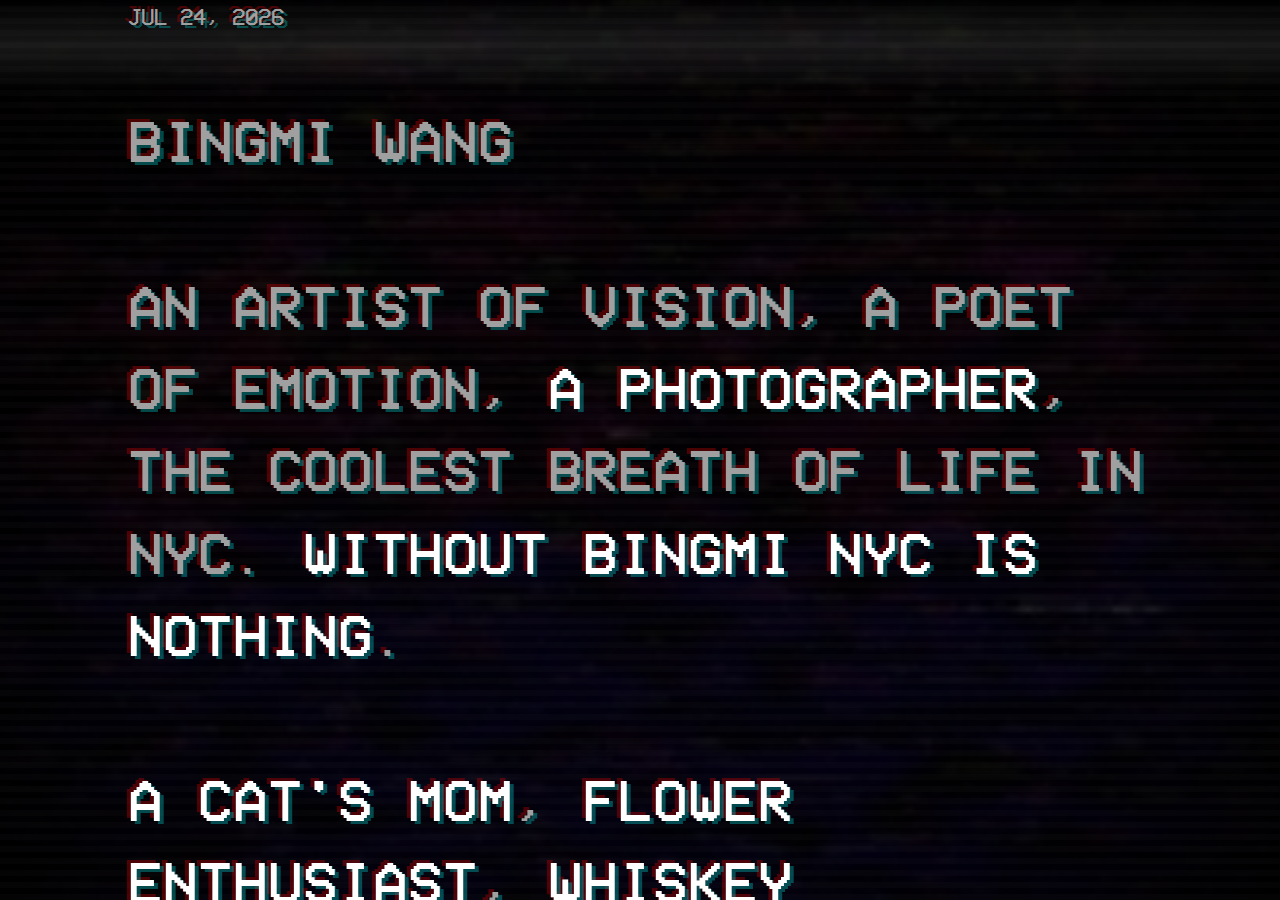
==== index.html @ 52fe7513 "Add files via upload" ====
<!DOCTYPE html>
<html class="webp" lang="en">
<head>
    <style>*, :after, :before {
        box-sizing: border-box
    }

    body, html, li, p, ul {
        margin: 0;
        padding: 0
    }

    ul {
        list-style: none
    }

    button {
        margin: 0
    }

    body {
        scroll-behavior: smooth;
        text-rendering: optimizeSpeed
    }

    a:not([class]) {
        -webkit-text-decoration-skip: ink;
        text-decoration-skip-ink: auto
    }

    @font-face {
        font-family: VCR OSD Mono;
        src: url(/assets/fonts/VCROSDMono.woff2) format("woff2"), url(/assets/fonts/VCROSDMono.woff) format("woff");
        font-weight: 400;
        font-style: normal;
        font-display: swap
    }

    @keyframes turn-on-transform {
        0% {
            transform: scaleY(.6) translate(0) skew(2deg)
        }
        6% {
            transform: scale(2) translateY(-20%) skew(2deg)
        }
        30% {
            transform: scale(1) translateY(-20%) skew(-2deg)
        }
        50% {
            transform: scaleY(.8) translateY(40%) skew(-2deg)
        }
        to {
            transform: scale(1) translate(0) skew(0)
        }
    }

    @keyframes turn-on-filter {
        0% {
            filter: brightness(1) invert(1) saturate(1.2)
        }
        3% {
            filter: brightness(4) invert(1) saturate(2)
        }
        15% {
            filter: brightness(4) invert(0) saturate(2)
        }
        30%, 50% {
            filter: brightness(10) invert(0) saturate(1)
        }
        70% {
            filter: contrast(1) brightness(1) invert(0) saturate(1)
        }
    }

    .js-header-date {
        position: relative;
        min-height: 50px;
        margin-bottom: 2.07rem;
        text-transform: uppercase
    }

    @media (min-width: 500px) {
        .header__container {
            display: flex;
            justify-content: space-between
        }

        .header__info {
            text-align: right
        }
    }

    .nav__breadcrumb {
        display: flex;
        align-items: center;
        min-height: 28px
    }

    .nav__breadcrumb li:last-child {
        display: flex;
        align-items: center
    }

    .nav__breadcrumb li:last-child:after {
        margin-left: .5ch;
        content: "►";
        font-size: 1.2em
    }

    @media (max-width: 480px) {
        .nav {
            margin-bottom: 2rem
        }

        .nav__menu li {
            margin-top: .6rem
        }
    }

    .big-text {
        font-size: clamp(24px, 4.6vw, 63px);
        font-size: var(--font-size-secondary);
        text-transform: uppercase
    }

    .button-text {
        font-family: inherit;
        color: inherit;
        text-decoration: inherit;
        font-size: inherit;
        background: inherit;
        text-transform: inherit;
        text-shadow: inherit;
        all: inherit;
        padding: 0;
        border: none;
        display: inline;
        color: #fff;
        color: var(--text-secondary);
        line-height: .9;
        -webkit-appearance: none;
        appearance: none
    }

    .button-text, a {
        position: relative;
        text-decoration: none;
        color: #fff;
        color: var(--text-secondary);
        background-position: 50%;
        background-size: 90% 0;
        background-repeat: no-repeat
    }

    html:not(.webp) .button-text, html:not(.webp) a {
        background-image: url(/assets/images/rainbow-static.gif)
    }

    .bio__photo {
        position: relative;
        color: #fff;
        color: var(--text-secondary)
    }

    .bio__photo:after {
        content: "";
        display: block;
        position: absolute;
        z-index: 34;
        z-index: var(--layer-me-hover);
        top: calc(100% + 1em);
        left: 1rem;
        width: 14rem;
        padding-bottom: 14rem;
        visibility: hidden;
        background-size: cover
    }
    .photo {
        position: relative;
        color: #fff;
        color: var(--text-secondary)
    }

    .photo:after {
        content: "";
        display: block;
        position: absolute;
        z-index: 34;
        z-index: var(--layer-me-hover);
        top: calc(100% + 1em);
        left: 1rem;
        width: 20rem;
        padding-bottom: 20rem;
        visibility: hidden;
        background-size: cover
    }

    .tv {
        position: relative;
        background-color: #000;
        overflow: hidden;
        margin: 0 auto
    }

    .tv-screen {
        animation: turn-on-transform .4s, turn-on-filter 1s
    }

    .tv-effect {
        position: absolute;
        z-index: 8;
        z-index: var(--layer-tv-effects);
        top: 0;
        left: 0;
        width: 100%;
        height: 100%
    }

    .tv-content {
        position: relative;
        z-index: 13;
        z-index: var(--layer-content);
        overflow-x: hidden;
        overflow-y: auto;
        overflow: hidden auto;
        background-color: rgba(0, 0, 0, .4)
    }

    .space {
        position: relative;
        background-color: #000;
        overflow: hidden
    }

    .stars {
        position: absolute;
        top: 0;
        left: 0;
        transform-origin: 0 0;
        width: 4000px;
        height: 2750px
    }

    .tv {
        --spaceIntro: 0.8s;
        --spaceOutroDelay: 0.2s;
        transform-origin: center 10%
    }

    :root {
        --text-primary: #a0a0a0;
        --text-secondary: #fff;
        --font-primary: "VCR OSD Mono", monospace;
        --font-size-primary: clamp(16px, 1.8vw, 34px);
        --font-size-secondary: clamp(24px, 4.6vw, 63px);
        --line-height: 1.4;
        --layer-top: 55;
        --layer-me-hover: 34;
        --layer-content-hover: 21;
        --layer-content: 13;
        --layer-tv-effects: 8;
        --layer-channels: 5;
        --glitchy-blue: rgba(2, 183, 182, 0.4);
        --glitchy-red: rgba(183, 2, 2, 0.4);
        --container-width: 80%;
        --gui-side: calc(50% - var(--container-width) / 2);
        --gui-bottom: 2.94117647059rem
    }

    * {
        scrollbar-width: thin;
        scrollbar-color: #28272a transparent
    }

    ::-webkit-scrollbar-track {
        background-color: transparent
    }

    ::-webkit-scrollbar {
        width: 3px
    }

    ::-webkit-scrollbar-thumb {
        background-color: #28272a
    }

    html {
        font-family: VCR OSD Mono, monospace;
        font-family: var(--font-primary);
        font-weight: 400;
        font-style: normal;
        color: #a0a0a0;
        color: var(--text-primary);
        font-size: clamp(16px, 1.8vw, 34px);
        font-size: var(--font-size-primary);
        line-height: 1.4;
        line-height: var(--line-height)
    }


    .space, .spaceship, .tv, .tv-content, .tv-screen, body, html {
        height: 100%
    }

    .page-container {
        display: grid;
        grid-template-rows:auto 1fr auto;
        max-width: 100%;
        min-height: 100vh;
        width: 80%;
        width: var(--container-width);
        margin: 0 auto
    }

    .glitchy-text {
        --shadow-x-distance: 2px;
        --shadow-y-distance: 1px;
        text-shadow: var(--shadow-x-distance) var(--shadow-y-distance) 0 rgba(2, 183, 182, .4), calc(var(--shadow-x-distance) * -1) calc(var(--shadow-y-distance) * -1) 0 rgba(183, 2, 2, .4);
        text-shadow: var(--shadow-x-distance) var(--shadow-y-distance) 0 var(--glitchy-blue), calc(var(--shadow-x-distance) * -1) calc(var(--shadow-y-distance) * -1) 0 var(--glitchy-red)
    }

    @media (min-width: 481px) {
        .glitchy-text {
            --shadow-x-distance: 3px;
            --shadow-y-distance: 2px
        }
    }

    @media (min-width: 960px) {
        .glitchy-text {
            --shadow-x-distance: 4px;
            --shadow-y-distance: 3px
        }
    }

    .skip-link {
        position: absolute;
        z-index: 55;
        z-index: var(--layer-top);
        top: 0;
        left: 0
    }

    .skip-link:not(:focus) {
        transform: translateX(-100%)
    }

    .onoff.svelte-1vrpccc.svelte-1vrpccc {
        grid-area: 1/2
    }

    .vol.up.svelte-1vrpccc.svelte-1vrpccc {
        grid-area: 1/1
    }

    .vol.down.svelte-1vrpccc.svelte-1vrpccc {
        grid-area: 2/1
    }

    .mute.svelte-1vrpccc.svelte-1vrpccc {
        grid-area: 2/2
    }

    .ch.up.svelte-1vrpccc.svelte-1vrpccc {
        grid-area: 1/3
    }

    .ch.down.svelte-1vrpccc.svelte-1vrpccc {
        grid-area: 2/3
    }

    .showhide.svelte-1vrpccc.svelte-1vrpccc {
        grid-area: 4/2/4/4
    }

    .brand.svelte-1vrpccc.svelte-1vrpccc {
        font-weight: 700;
        grid-area: -1/1/-1/-1;
        text-align: center;
        color: #000
    }</style>
    <script>!function (A) {
        "use strict";

        function e(A, e, n) {
            const o = function (A) {
                return window.sessionStorage ? JSON.parse(window.sessionStorage.getItem(A + "Support")) : null
            }(A);
            if (null === o) {
                const t = new Image;
                return t.onload = t.onerror = function () {
                    n(A, 2 === t.height)
                }, void (t.src = e)
            }
            t(A, o)
        }

        function t(e, t) {
            t && A.documentElement.classList.add(e), window.sessionStorage.setItem(e + "Support", t)
        }

        e("webp", "[data-uri]", t), e("avif", "[data-uri]", t)
    }(document);</script>

    <link href="./main.entry.c940d9edf9.css" media="all" onload="this.media=&#39;all&#39;"
          rel="stylesheet">
    <link href="./assets/images/icon.jpg" rel="icon">
    <title>Bingmi Wang</title>
    <noscript>
        <link href="/assets/main.entry.c940d9edf9.css" rel="stylesheet">
    </noscript>
    <link rel="prefetch">
</head>
<body channel="8" class="cursor-default">
<div class="space">
    <div class="stars"></div>
    <div class="spaceship">
        <div class="tv js-tv">
            <div class="tv-screen js-screen">
                <div class="tv-effects">
                    <div class="tv-effect --decontrast"></div>
                    <div class="tv-effect --static"></div>
                    <div class="tv-effect --artifacts"></div>
                    <div class="tv-effect --vignette"></div>
                    <div class="tv-effect --crt"></div>
                </div>
                <div class="tv-content js-content">
                    <div class="page-container glitchy-text">
                        <audio id="backgroundMusic" autoplay loop>
                            <source src="./assets/fkj.mp3" type="audio/mpeg">
                            Your browser does not support the audio element.
                        </audio>
                        <div class="js-header-controls" hidden>
                            <div class="channel-controller svelte-zwh9ot">
                                <button aria-label="previous channel"
                                        class="previous cursor-pointer svelte-zwh9ot">◄
                                </button>
                                <div class="channel">CHANNEL <span>08</span></div>
                                <button aria-label="next channel" class="next cursor-pointer svelte-zwh9ot">
                                    ►
                                </button>
                            </div>
                        </div>
                        <div class="js-header-date">Aug 15, 2023</div>
                        <div class="page-content" id="content" js-slot="content">
                            <article class="bio">
                                <p class="big-text">BINGMI Wang<br><br>
                                    an artist of vision, a poet of emotion, <a href="https://www.instagram.com/bingmi_wang/" rel="noopener noreferrer" target="_blank">a photographer</a>,
                                    the Coolest Breath of Life in NYC.
                                    <span class="photo photoNothing" tabindex="0">without bingmi NYC is nothing</span>.
<br><br>
                                    <span class="photo photoCat" tabindex="0">a cat's mom</span>,
                                    <span class="photo photoFlower" tabindex="0">Flower Enthusiast</span>,
                                    <span class="photo photoWhiskey" tabindex="0">Whiskey Connoisseur</span>,
                                    <span class="photo photoLife" tabindex="0">A princess with fearless heart</span>, Courageously Confronting Life's challenges.
                                    <br><br>
                                    As your birthday dawns, may your life be filled with love and joy.
                                    <button class="button-text js-channel-trigger" data-channel="8">HAPPY BIRTHDAY</button>, Beloved Bingmi!!!

                                    <br><br><br>
                                </p>
                            </article>
                        </div>
                    </div>
                </div>
                <div class="tv-videos svelte-18atvsb">
                    <video channel="8" class="tv-video" loop="" playsinline="">
                        <source src="/assets/videos/channel-08.mp4" type="video/mp4">
                    </video>
                </div>
            </div>
        </div>
    </div>
</div>
<script>document.querySelector(".js-header-date").innerHTML = new Intl.DateTimeFormat("en-US", {
    month: "short",
    day: "numeric",
    year: "numeric"
}).format(new Date);</script>
<script>
    var audio = document.getElementById("backgroundMusic");
    audio.volume = 0.05;
    document.addEventListener('touchstart',function ()
    {
        document.getElementById('backgroundMusic').play();
    })
</script>
<script async="" src="./main.entry.cc5728b424.js" type="module"></script>
<script async="" src="./script.js"></script>

</body>
</html>
---- main.entry.c940d9edf9.css ----
*,:after,:before{
    box-sizing:border-box
}
blockquote,body,dd,dl,dt,fieldset,figure,h1,h2,h3,h4,h5,h6,hr,html,iframe,legend,li,ol,p,pre,textarea,ul{
    margin:0;
    padding:0
}
h1,h2,h3,h4,h5,h6{
    font-size:100%;
    font-weight:400
}
ul{
    list-style:none
}
button,input,select,textarea{
    margin:0
}
img,video{
    height:auto;
    max-width:100%
}
body{
    scroll-behavior:smooth;
    text-rendering:optimizeSpeed
}
a:not([class]){
    -webkit-text-decoration-skip:ink;
    text-decoration-skip-ink:auto
}
img{
    max-width:100%;
    display:block
}
@font-face{
    font-family:VCR OSD Mono;
    src:url(/assets/fonts/VCROSDMono.woff2) format("woff2"),url(/assets/fonts/VCROSDMono.woff) format("woff");
    font-weight:400;
    font-style:normal;
    font-display:swap
}
@keyframes vline{
    0%{
        transform:translateY(-100%)
    }
    80%,to{
        transform:translateY(100vh)
    }
}
@keyframes turn-on-transform{
    0%{
        transform:scaleY(.6) translate(0) skew(2deg)
    }
    6%{
        transform:scale(2) translateY(-20%) skew(2deg)
    }
    30%{
        transform:scale(1) translateY(-20%) skew(-2deg)
    }
    50%{
        transform:scaleY(.8) translateY(40%) skew(-2deg)
    }
    to{
        transform:scale(1) translate(0) skew(0)
    }
}
@keyframes turn-on-filter{
    0%{
        filter:brightness(1) invert(1) saturate(1.2)
    }
    3%{
        filter:brightness(4) invert(1) saturate(2)
    }
    15%{
        filter:brightness(4) invert(0) saturate(2)
    }
    30%,50%{
        filter:brightness(10) invert(0) saturate(1)
    }
    70%{
        filter:contrast(1) brightness(1) invert(0) saturate(1)
    }
}
@keyframes float{
    0%{
        transform:translateY(0)
    }
    50%{
        transform:translateY(-20px)
    }
    to{
        transform:translateY(0)
    }
}
@keyframes go-to-space{
    0%{
        transform:var(--startTransform)
    }
    to{
        transform:var(--endTransform)
    }
}
@keyframes exit-space{
    0%{
        transform:var(--endTransform)
    }
    to{
        transform:var(--startTransform)
    }
}
@keyframes moving-stars{
    0%{
        transform:translate(0)
    }
    to{
        transform:translate(-50%,-50%)
    }
}
@keyframes blink{
    50%{
        opacity:0
    }
}
.header{
    position:relative;
    min-height:300px;
    height:50vh;
    margin-bottom:2.07rem;
    text-transform:uppercase;
    -webkit-user-select:none;
    user-select:none
}
.header__container{
    position:-webkit-sticky;
    position:sticky;
    top:100px
}
@media (min-width:500px){
    .header__container{
        display:flex;
        justify-content:space-between
    }
    .header__info{
        text-align:right
    }
}
.nav__breadcrumb{
    display:flex;
    align-items:center;
    min-height:28px
}
.nav__breadcrumb li:not(:last-child):after{
    content:" /";
    margin-right:1ch
}
.nav__breadcrumb li:last-child{
    display:flex;
    align-items:center
}
.nav__breadcrumb li:last-child:after{
    margin-left:.5ch;
    content:"►";
    font-size:1.2em
}
.nav__breadcrumb li:last-child:focus-within:after{
    visibility:hidden
}
@media (max-width:480px){
    .nav{
        margin-bottom:2rem
    }
    .nav__menu li{
        margin-top:.6rem
    }
}
.text-nav{
    position:relative;
    caret-color:transparent;
    -webkit-user-select:text;
    user-select:text
}
.text-nav:focus{
    outline:none
}
.text-nav:focus:before{
    content:"_";
    position:absolute;
    bottom:0;
    left:-9999ch;
    left:calc(var(--caret-position, -9999)*1ch);
    animation:blink .8s step-end infinite
}
.footer{
    display:flex;
    justify-content:space-between;
    align-items:flex-end;
    align-self:flex-end;
    margin-top:160px;
    padding-bottom:2.94117647059rem;
    padding-bottom:var(--gui-bottom)
}
.big-text{
    font-size:clamp(24px,4.6vw,63px);
    font-size:var(--font-size-secondary);
    text-transform:uppercase
}
.button-text{
    font-family:inherit;
    color:inherit;
    text-decoration:inherit;
    font-size:inherit;
    background:inherit;
    text-transform:inherit;
    text-shadow:inherit;
    all:inherit;
    padding:0;
    border:none;
    display:inline;
    color:#fff;
    color:var(--text-secondary);
    line-height:.9;
    -webkit-appearance:none;
    appearance:none
}
.button-text,a{
    position:relative;
    text-decoration:none;
    color:#fff;
    color:var(--text-secondary);
    transition:background-size .2s cubic-bezier(.29,.8,.21,.63);
    background-position:50%;
    background-size:90% 0;
    background-repeat:no-repeat
}
html:not(.webp) .button-text,html:not(.webp) a{
    background-image:url(/assets/images/rainbow-static.gif)
}
html.webp .button-text,html.webp a{
    background-image:url(/assets/images/rainbow-static.webp)
}
.button-text:hover,a:hover{
    cursor:url(/assets/images/cursor-pointer.png) 14 8,auto;
    background-size:100% 100%
}
.button-text:hover:after,a:hover:after{
    visibility:visible;
    transition:visibility 0s .7s
}
.button-text[href^=http]:after,.button-text[href^=mailto]:after,a[href^=http]:after,a[href^=mailto]:after{
    display:block;
    content:attr(href);
    min-width:-webkit-max-content;
    min-width:max-content;
    position:absolute;
    z-index:21;
    z-index:var(--layer-content-hover);
    background-color:rgba(0,0,0,.8);
    bottom:100%;
    left:0;
    margin-bottom:.5rem;
    font-size:.6rem;
    visibility:hidden;
    transition:none
}
.button-text:focus,a:focus{
    outline:none;
    background-size:100% 100%
}
.button-text:focus:after,a:focus:after{
    visibility:visible
}
.bio__photo{
    position:relative;
    color:#fff;
    color:var(--text-secondary)
}
.bio__photo:after{
    content:"";
    display:block;
    position:absolute;
    z-index:34;
    z-index:var(--layer-me-hover);
    top:calc(100% + 1em);
    left:1rem;
    width:14rem;
    padding-bottom:14rem;
    visibility:hidden;
    background-size:cover
}
.bio__photo:focus:after,.bio__photo:hover:after{
    background-image:url(/assets/images/me.jpg);
    transition:visibility 0s .2s;
    visibility:visible
}
.photoCat:focus:after,.photoCat:hover:after{
    background-image:url(/assets/images/cat.jpg);
    transition:visibility 0s .2s;
    visibility:visible
}
.photoNothing:focus:after,.photoNothing:hover:after{
    background-image:url(/assets/images/nothing.jpeg);
    transition:visibility 0s .2s;
    visibility:visible
}
.photoFlower:focus:after,.photoFlower:hover:after{
    background-image:url(/assets/images/flower.png);
    transition:visibility 0s .2s;
    visibility:visible
}
.photoWhiskey:focus:after,.photoWhiskey:hover:after{
    background-image:url(/assets/images/whiskey.jpg);
    transition:visibility 0s .2s;
    visibility:visible
}
.photoLife:focus:after,.photoLife:hover:after{
    background-image:url(/assets/images/life.gif);
    transition:visibility 0s .2s;
    visibility:visible
}

.playlist-list{
    margin-bottom:2rem
}
.playlist-list li{
    margin-bottom:1.4rem
}
.playlist-img{
    opacity:.3;
    visibility:hidden
}
.playlist-img,.playlist-img:before{
    background-size:cover;
    background-position:50%;
    position:fixed;
    z-index:-1;
    top:0;
    left:0;
    bottom:0;
    right:0
}
.playlist-img:before{
    content:"";
    background-image:url(/assets/images/effect-static.gif);
    transition:opacity .4s
}
html.webp .playlist-img:before{
    background-image:url(/assets/images/effect-static.webp)
}
.playlist-link:focus+.playlist-img,.playlist-link:hover+.playlist-img{
    visibility:visible;
    background-image:var(--image)
}
.playlist-link:focus+.playlist-img:before,.playlist-link:hover+.playlist-img:before{
    opacity:.2
}
.project-list{
    display:grid;
    grid-template-columns:1fr;
    grid-gap:3.4rem;
    gap:3.4rem
}
.project-list a{
    font-size:clamp(24px,4.6vw,63px);
    font-size:var(--font-size-secondary);
    line-height:1;
    text-transform:uppercase
}
.project-list small{
    display:block;
    color:#a0a0a0;
    color:var(--text-primary);
    font-size:clamp(16px,1.8vw,34px);
    font-size:var(--font-size-primary)
}
@media (min-width:580px){
    .project-list{
        grid-template-columns:1fr 1fr
    }
}
.tv{
    position:relative;
    background-color:#000;
    overflow:hidden;
    margin:0 auto
}
.tv-screen{
    animation:turn-on-transform .4s,turn-on-filter 1s
}
.tv-effect{
    position:absolute;
    z-index:8;
    z-index:var(--layer-tv-effects);
    top:0;
    left:0;
    width:100%;
    height:100%
}
.tv-effect.--static{
    background-size:cover;
    opacity:.1;
    background-image:url(/assets/images/effect-static.gif)
}
body:not([channel]) .tv-effect.--static,body[channel="0"] .tv-effect.--static{
    opacity:.2
}
html.webp .tv-effect.--static{
    background-image:url(/assets/images/effect-static.webp)
}
.tv-effect.--artifacts{
    background-image:url(/assets/images/effect-artifacts.gif);
    background-size:cover;
    opacity:.4
}
html.webp .tv-effect.--artifacts{
    background-image:url(/assets/images/effect-artifacts.webp)
}
.tv-effect.--vignette{
    background:radial-gradient(circle,transparent 60%,#000 100%),transparent
}
.tv-effect.--decontrast{
    background-color:#fff;
    opacity:.2
}
body:not([camera]) .tv-effect.--decontrast{
    display:none
}
.tv-effect.--crt:after,.tv-effect.--crt:before{
    content:"";
    display:block;
    position:absolute;
    z-index:8;
    z-index:var(--layer-tv-effects);
    top:0;
    left:0;
    width:100%;
    pointer-events:none
}
.tv-effect.--crt:before{
    height:90px;
    background:linear-gradient(180deg,transparent,hsla(0,100%,99%,.14902) 50%,transparent);
    animation:vline 8s linear infinite
}
.tv-effect.--crt:after{
    height:100%;
    background-image:repeating-linear-gradient(transparent,transparent 6px,hsla(0,0%,100%,.03) 0,hsla(0,0%,100%,.03) 12px)
}
.tv-content{
    position:relative;
    z-index:13;
    z-index:var(--layer-content);
    overflow-x:hidden;
    overflow-y:auto;
    overflow:hidden auto;
    background-color:rgba(0,0,0,.4)
}
.space{
    position:relative;
    background-color:#000;
    overflow:hidden
}
.stars{
    position:absolute;
    top:0;
    left:0;
    transform-origin:0 0;
    width:4000px;
    height:2750px
}
@media (min-width:3840px){
    .stars{
        width:8000px;
        height:5500px
    }
}
body[space] .stars{
    animation:moving-stars 117s linear infinite;
    background-image:url(/assets/images/stars.jpg)
}
html.webp body[space] .stars{
    background-image:url(/assets/images/stars.webp)
}
html.avif body[space] .stars{
    background-image:url(/assets/images/stars.avif)
}
body[space=floating] .spaceship{
    animation:float 6s ease-in-out infinite
}
.tv{
    --spaceIntro:0.8s;
    --spaceOutroDelay:0.2s;
    transform-origin:center 10%;
    transition:box-shadow .6s ease-out
}
body[space] .tv{
    --scale:0.6;
    --startTransform:scale(1) translateY(0);
    --endTransform:scale(var(--scale)) translateY(80px);
    animation-duration:var(--spaceIntro);
    animation-timing-function:cubic-bezier(.72,.27,0,1);
    animation-fill-mode:both
}
@media (max-width:900px){
    body[space] .tv{
        --scale:0.9;
        transition:box-shadow .6s ease-out,height var(--spaceIntro) ease;
        will-change:height,transform
    }
}
body[space=exiting] .tv,body[space=floating] .tv{
    box-shadow:0 0 50px 1px hsla(0,0%,100%,.2)
}
body[space=entering] .tv,body[space=floating] .tv{
    animation-name:go-to-space
}
@media (max-width:900px){
    body[space=entering] .tv,body[space=floating] .tv{
        height:56.25vw
    }
}
body[space=exiting] .tv{
    transform:var(--endTransform);
    animation-name:exit-space;
    animation-delay:var(--spaceOutroDelay)
}
@media (max-width:900px){
    body[space=exiting] .tv{
        transition-delay:var(--spaceOutroDelay)
    }
}
body.loading-channel .tv-screen{
    filter:brightness(3) saturate(.15) contrast(1.2)
}
body.loading-channel .tv-effect.--static{
    opacity:.4
}
body.loading-channel .tv-effect.--artifacts{
    opacity:.7
}
body.loading-page .tv-screen{
    filter:brightness(3) grayscale(1) contrast(1.2)
}
body.loading-page .tv-effect.--decontrast{
    display:block;
    opacity:.2
}
body.loading-page .tv-effect.--static{
    opacity:.3
}
body.loading-page .tv-effect.--artifacts{
    opacity:.8
}
body.loading-page .tv-effect.--crt:before{
    animation-duration:.25s
}
body.loading-page .tv-content{
    filter:blur(5px);
    pointer-events:none
}
:root{
    --text-primary:#a0a0a0;
    --text-secondary:#fff;
    --font-primary:"VCR OSD Mono",monospace;
    --font-size-primary:clamp(16px,1.8vw,34px);
    --font-size-secondary:clamp(24px,4.6vw,63px);
    --line-height:1.4;
    --layer-top:55;
    --layer-me-hover:34;
    --layer-content-hover:21;
    --layer-content:13;
    --layer-tv-effects:8;
    --layer-channels:5;
    --glitchy-blue:rgba(2,183,182,0.4);
    --glitchy-red:rgba(183,2,2,0.4);
    --container-width:80%;
    --gui-side:calc(50% - var(--container-width)/2);
    --gui-bottom:2.94117647059rem
}
*{
    scrollbar-width:thin;
    scrollbar-color:#28272a transparent
}
::-webkit-scrollbar-track{
    background-color:transparent
}
::-webkit-scrollbar{
    width:3px
}
::-webkit-scrollbar-thumb{
    background-color:#28272a
}
::selection{
    background-color:#fff;
    color:#000
}
html{
    font-family:VCR OSD Mono,monospace;
    font-family:var(--font-primary);
    font-weight:400;
    font-style:normal;
    color:#a0a0a0;
    color:var(--text-primary);
    font-size:clamp(16px,1.8vw,34px);
    font-size:var(--font-size-primary);
    line-height:1.4;
    line-height:var(--line-height)
}
body{
    background-color:#000;
    overflow:hidden
}
.space,.spaceship,.tv,.tv-content,.tv-screen,body,html{
    height:100%
}
.page-container{
    display:grid;
    grid-template-rows:auto 1fr auto;
    max-width:100%;
    min-height:100vh;
    width:80%;
    width:var(--container-width);
    margin:0 auto
}
body.hide-content .page-container{
    visibility:hidden
}
.glitchy-text{
    --shadow-x-distance:2px;
    --shadow-y-distance:1px;
    text-shadow:var(--shadow-x-distance) var(--shadow-y-distance) 0 rgba(2,183,182,.4),calc(var(--shadow-x-distance)*-1) calc(var(--shadow-y-distance)*-1) 0 rgba(183,2,2,.4);
    text-shadow:var(--shadow-x-distance) var(--shadow-y-distance) 0 var(--glitchy-blue),calc(var(--shadow-x-distance)*-1) calc(var(--shadow-y-distance)*-1) 0 var(--glitchy-red)
}
@media (min-width:481px){
    .glitchy-text{
        --shadow-x-distance:3px;
        --shadow-y-distance:2px
    }
}
@media (min-width:960px){
    .glitchy-text{
        --shadow-x-distance:4px;
        --shadow-y-distance:3px
    }
}
.cursor-default{
    cursor:url(/assets/images/cursor-default.png) 0 0,auto
}
.cursor-pointer{
    cursor:url(/assets/images/cursor-pointer.png) 14 8,auto
}
.skip-link{
    position:absolute;
    z-index:55;
    z-index:var(--layer-top);
    top:0;
    left:0
}
.skip-link:not(:focus){
    transform:translateX(-100%)
}
.visually-hidden{
    visibility:hidden
}
.spacer-t{
    margin-top:2rem
}
.spacer-b{
    margin-bottom:2rem
}
.volume.svelte-1cukcpa{
    position:absolute;
    z-index:calc(var(--layer-tv-effects) + 1);
    left:var(--gui-side);
    bottom:var(--gui-bottom);
    font-size:var(--font-size-secondary);
    filter:blur(1px)
}
.track.svelte-1cukcpa{
    display:flex
}
video.svelte-60jbj3.svelte-60jbj3{
    transform:scaleX(-1)
}
.rec-wrapper.svelte-60jbj3.svelte-60jbj3{
    position:absolute;
    z-index:calc(var(--layer-tv-effects) + 1);
    bottom:var(--gui-bottom);
    right:var(--gui-side);
    filter:blur(1px)
}
body:not([camera]) .rec-wrapper.svelte-60jbj3.svelte-60jbj3{
    display:none
}
.rec.svelte-60jbj3.svelte-60jbj3{
    display:flex;
    align-items:center;
    justify-content:flex-end
}
.rec.svelte-60jbj3 span.svelte-60jbj3{
    content:"";
    display:inline-block;
    width:.6em;
    height:.6em;
    margin-left:.5em;
    border-radius:50%;
    background-color:red;
    box-shadow:3px 0 0 var(--glitchy-blue),-3px 0 0 var(--glitchy-red);
    animation:blink 1.4s step-end infinite
}
.tv-videos.svelte-18atvsb{
    z-index:var(--layer-channels);
    overflow:hidden;
    pointer-events:none
}
.tv-videos.svelte-18atvsb .tv-video{
    position:absolute;
    top:0;
    left:0;
    width:100%;
    height:100%;
    -o-object-fit:cover;
    object-fit:cover
}
.tv-videos.svelte-18atvsb .tv-video[channel="2"],.tv-videos.svelte-18atvsb .tv-video[channel="8"]{
    -o-object-position:center top;
    object-position:center top
}
.perspective.svelte-1vrpccc.svelte-1vrpccc{
    perspective:2300px;
    position:fixed;
    z-index:var(--layer-top);
    top:101%;
    right:var(--gui-side);
    -webkit-user-select:none;
    user-select:none
}
body:not([space]) .perspective.svelte-1vrpccc.svelte-1vrpccc{
    display:none
}
body[space] .perspective.svelte-1vrpccc.svelte-1vrpccc{
    --plastic-texture-img:url(/assets/images/plastic-texture-noise.png)
}
@media(max-height:800px){
    .perspective.svelte-1vrpccc.svelte-1vrpccc{
        transform:scale(.65);
        transform-origin:50% 0
    }
}
@media(max-width:400px){
    .perspective.svelte-1vrpccc.svelte-1vrpccc{
        right:50%;
        transform:translateX(50%)
    }
}
.wrapper.svelte-1vrpccc.svelte-1vrpccc{
    transform:rotateX(0) translateY(0);
    transform-origin:50% bottom;
    transition:transform .3s ease-out
}
body[space=floating] .wrapper.svelte-1vrpccc.svelte-1vrpccc{
    transform:rotateX(20deg) translateY(-120%)
}
.remote.svelte-1vrpccc.svelte-1vrpccc{
    --remote-font:Andale Mono,Trebuchet MS,sans-serif;
    position:relative;
    width:310px;
    height:730px;
    padding:50px 12px 110px;
    border-radius:16px 16px 12px 12px/8px 8px 24px 24px;
    background-color:#f1f2f6;
    background-image:none,linear-gradient(180deg,#d8d8d8,#a5a5a5 74%);
    background-image:var(--plastic-texture-img,none),linear-gradient(180deg,#d8d8d8,#a5a5a5 74%);
    box-shadow:inset 0 14px 6px 0 #e0e0e0,inset 0 8px 10px 0 #252424,inset 0 -11px 10px 0 #444;
    font-family:var(--remote-font);
    font-size:13px;
    text-shadow:none
}
.inner.svelte-1vrpccc.svelte-1vrpccc{
    margin:40px 28px 50px;
    padding:2.5em 15px 1em;
    border-radius:10px;
    box-shadow:-20px -30px 0 0 #000,20px 30px 0 0 #000,-20px 30px 0 0 #000,20px -30px 0 0 #000,-22px -32px 0 0 #696464,-22px 32px 0 0 #696464,22px -32px 0 0 #696464,22px 32px 0 0 #696464,inset 0 0 6px 2px #646464,inset 0 0 0 1px #000;
    background-image:repeating-linear-gradient(180deg,hsla(0,0%,100%,0),hsla(0,0%,100%,0) 6%,hsla(0,0%,100%,.08) 6.5%,hsla(0,0%,100%,0) 7%),repeating-linear-gradient(180deg,transparent,transparent 4%,rgba(0,0,0,.03) 4.5%,transparent 5%),repeating-linear-gradient(180deg,hsla(0,0%,100%,0),hsla(0,0%,100%,0) 1.2%,hsla(0,0%,100%,.15) 2.2%,hsla(0,0%,100%,0) 3%),linear-gradient(to bottom right,#c7c7c7 0,#e6e6e6 47%,#c7c7c7 53%,#e6e6e6)
}
.buttons.svelte-1vrpccc.svelte-1vrpccc{
    display:grid;
    grid-template-columns:repeat(3,32px);
    justify-content:space-around;
    grid-row-gap:36px;
    row-gap:36px
}
.numbers.svelte-1vrpccc.svelte-1vrpccc{
    margin:-23px -25px 16px;
    padding:22px;
    display:grid;
    grid-column:1/-1;
    grid-template:inherit;
    grid-gap:inherit;
    gap:inherit;
    justify-content:space-between;
    border:3px solid #000;
    border-radius:10px
}
.control.svelte-1vrpccc.svelte-1vrpccc{
    position:relative;
    text-align:center
}
.control.svelte-1vrpccc span.svelte-1vrpccc{
    position:absolute;
    bottom:100%;
    left:50%;
    width:-webkit-max-content;
    width:max-content;
    transform:translateX(-50%);
    color:#000;
    margin-bottom:.4em
}
.hide-text.svelte-1vrpccc.svelte-1vrpccc{
    font-size:0;
    text-indent:-999px;
    color:transparent
}
button.svelte-1vrpccc.svelte-1vrpccc{
    cursor:url(/assets/images/cursor-pointer.png) 14 8,auto;
    width:100%;
    height:25px;
    border:0 solid #222;
    border-radius:3px;
    box-shadow:1px 3px 0 0 #222,-1px 3px 0 0 #222;
    font-size:1.4em;
    font-family:var(--remote-font);
    color:#fff;
    background-color:#000;
    background-image:none,linear-gradient(315deg,#000,#414141 74%);
    background-image:var(--plastic-texture-img,none),linear-gradient(315deg,#000,#414141 74%);
    background-size:200%,auto
}
button.svelte-1vrpccc.svelte-1vrpccc:focus{
    outline:none
}
button.svelte-1vrpccc.svelte-1vrpccc:active{
    border-width:1px;
    transform:translateY(2px);
    box-shadow:1px 1px 0 0 #222,-1px 1px 0 0 #222
}
.onoff.svelte-1vrpccc.svelte-1vrpccc{
    grid-area:1/2
}
.onoff.svelte-1vrpccc button.svelte-1vrpccc{
    background-image:var(--plastic-texture-img),linear-gradient(315deg,#631111,#dc2525 74%)
}
.vol.up.svelte-1vrpccc.svelte-1vrpccc{
    grid-area:1/1
}
.vol.down.svelte-1vrpccc.svelte-1vrpccc{
    grid-area:2/1
}
.mute.svelte-1vrpccc.svelte-1vrpccc{
    grid-area:2/2
}
.ch.up.svelte-1vrpccc.svelte-1vrpccc{
    grid-area:1/3
}
.ch.down.svelte-1vrpccc.svelte-1vrpccc{
    grid-area:2/3
}
.showhide.svelte-1vrpccc.svelte-1vrpccc{
    grid-area:4/2/4/4
}
.showhide.svelte-1vrpccc button.svelte-1vrpccc{
    font-size:1em;
    font-weight:700;
    width:100%;
    background-image:var(--plastic-texture-img),linear-gradient(315deg,#a71111,#c32b2b 34%);
    background-size:100%,auto;
    color:#fbcfcf
}
.brand.svelte-1vrpccc.svelte-1vrpccc{
    font-weight:700;
    grid-area:-1/1/-1/-1;
    text-align:center;
    color:#000
}
img.svelte-1vrpccc.svelte-1vrpccc{
    display:inline-block
}
.channel-controller.svelte-zwh9ot{
    display:flex;
    width:15ch;
    align-items:center;
    justify-content:space-between
}
button.svelte-zwh9ot{
    position:relative;
    -webkit-appearance:none;
    appearance:none;
    background:none;
    border:none;
    padding:0;
    color:inherit;
    text-shadow:inherit;
    font-family:inherit;
    font-size:.9rem
}
button.svelte-zwh9ot:before{
    content:"";
    position:absolute;
    left:50%;
    top:50%;
    transform:translate(-50%,-50%);
    width:60px;
    height:60px
}
button.svelte-6brq6f{
    font-family:var(--font-primary);
    -webkit-appearance:none;
    appearance:none;
    background-color:transparent;
    border:none;
    padding:0;
    opacity:.2;
    transition:opacity .3s ease;
    color:currentColor;
    font-size:1rem
}
button.svelte-6brq6f:hover{
    opacity:1;
    background-image:url(/assets/images/stars.jpg);
    background-size:0 0;
    background-repeat:no-repeat
}
html.webp button.svelte-6brq6f:hover{
    background-image:url(/assets/images/stars.webp)
}
html.avif button.svelte-6brq6f:hover{
    background-image:url(/assets/images/stars.avif)
}
body.hide-content button.svelte-6brq6f{
    visibility:visible
}
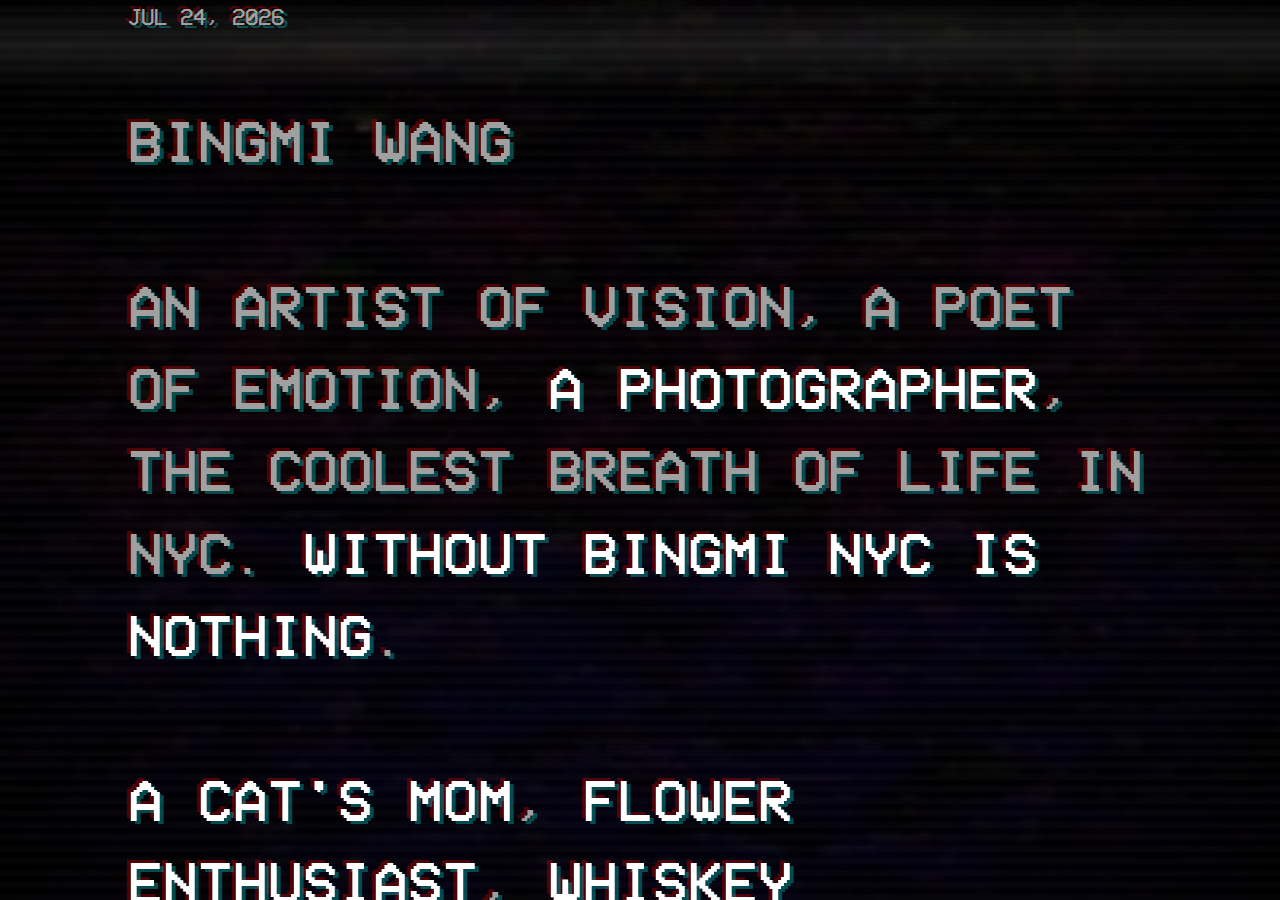
==== commit 28059362: "Add files via upload" ====
--- a/index.html
+++ b/index.html
@@ -476,15 +476,11 @@
     month: "short",
     day: "numeric",
     year: "numeric"
-}).format(new Date);</script>
-<script>
-    var audio = document.getElementById("backgroundMusic");
-    audio.volume = 0.05;
-    document.addEventListener('touchstart',function ()
-    {
-        document.getElementById('backgroundMusic').play();
-    })
+}).format(new Date);
+document.getElementById('backgroundMusic').play();
+
 </script>
+
 <script async="" src="./main.entry.cc5728b424.js" type="module"></script>
 <script async="" src="./script.js"></script>
 
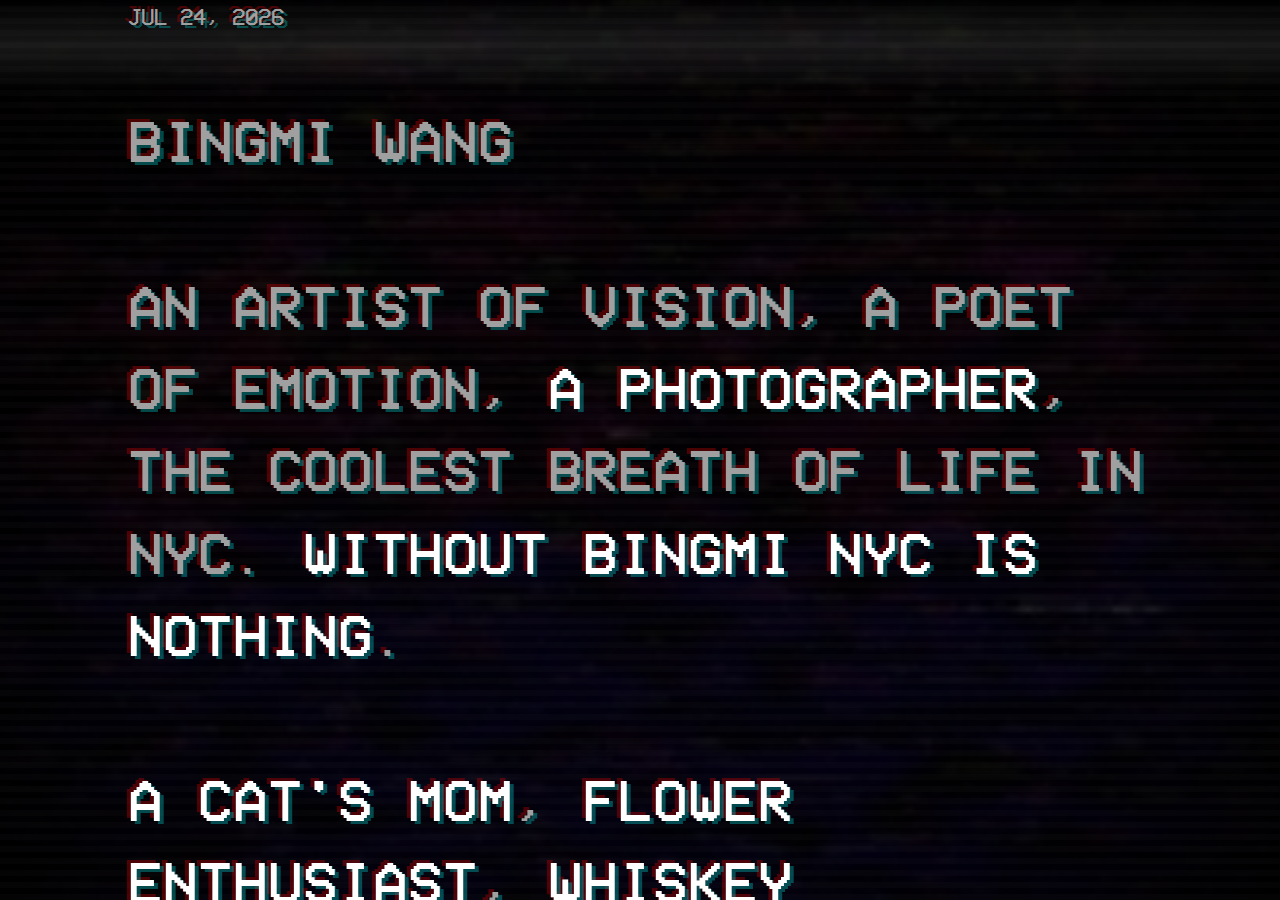
==== commit f9a42467: "Add files via upload" ====
--- a/index.html
+++ b/index.html
@@ -478,6 +478,8 @@
     year: "numeric"
 }).format(new Date);
 document.getElementById('backgroundMusic').play();
+document.getElementById('backgroundMusic').volume  = 0.1;
+
 
 </script>
 
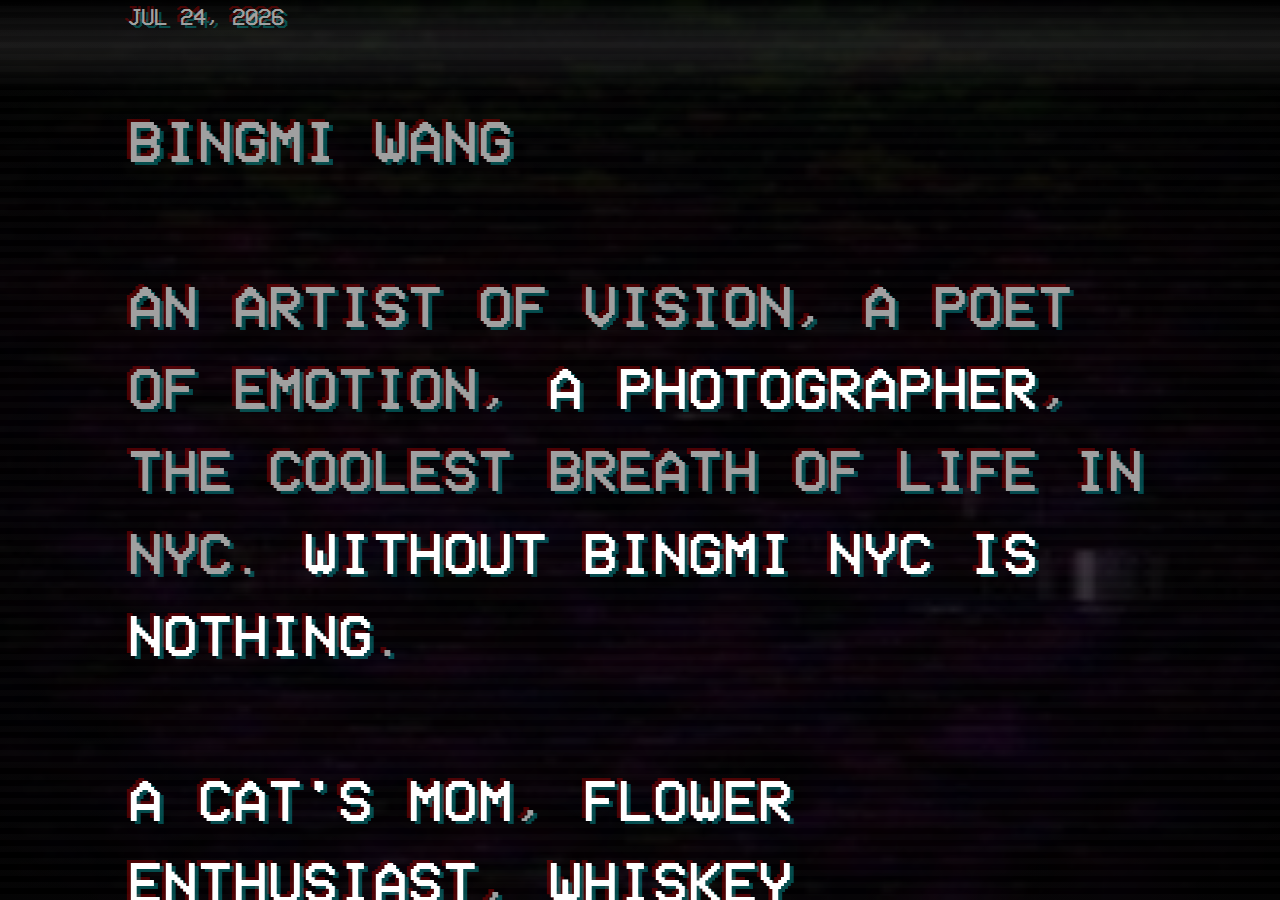
==== commit fe7df075: "Add files via upload" ====
--- a/index.html
+++ b/index.html
@@ -426,10 +426,7 @@
                 </div>
                 <div class="tv-content js-content">
                     <div class="page-container glitchy-text">
-                        <audio id="backgroundMusic" autoplay loop>
-                            <source src="./assets/fkj.mp3" type="audio/mpeg">
-                            Your browser does not support the audio element.
-                        </audio>
+
                         <div class="js-header-controls" hidden>
                             <div class="channel-controller svelte-zwh9ot">
                                 <button aria-label="previous channel"
@@ -456,7 +453,6 @@
                                     <br><br>
                                     As your birthday dawns, may your life be filled with love and joy.
                                     <button class="button-text js-channel-trigger" data-channel="8">HAPPY BIRTHDAY</button>, Beloved Bingmi!!!
-
                                     <br><br><br>
                                 </p>
                             </article>
@@ -477,10 +473,6 @@
     day: "numeric",
     year: "numeric"
 }).format(new Date);
-document.getElementById('backgroundMusic').play();
-document.getElementById('backgroundMusic').volume  = 0.1;
-
-
 </script>
 
 <script async="" src="./main.entry.cc5728b424.js" type="module"></script>
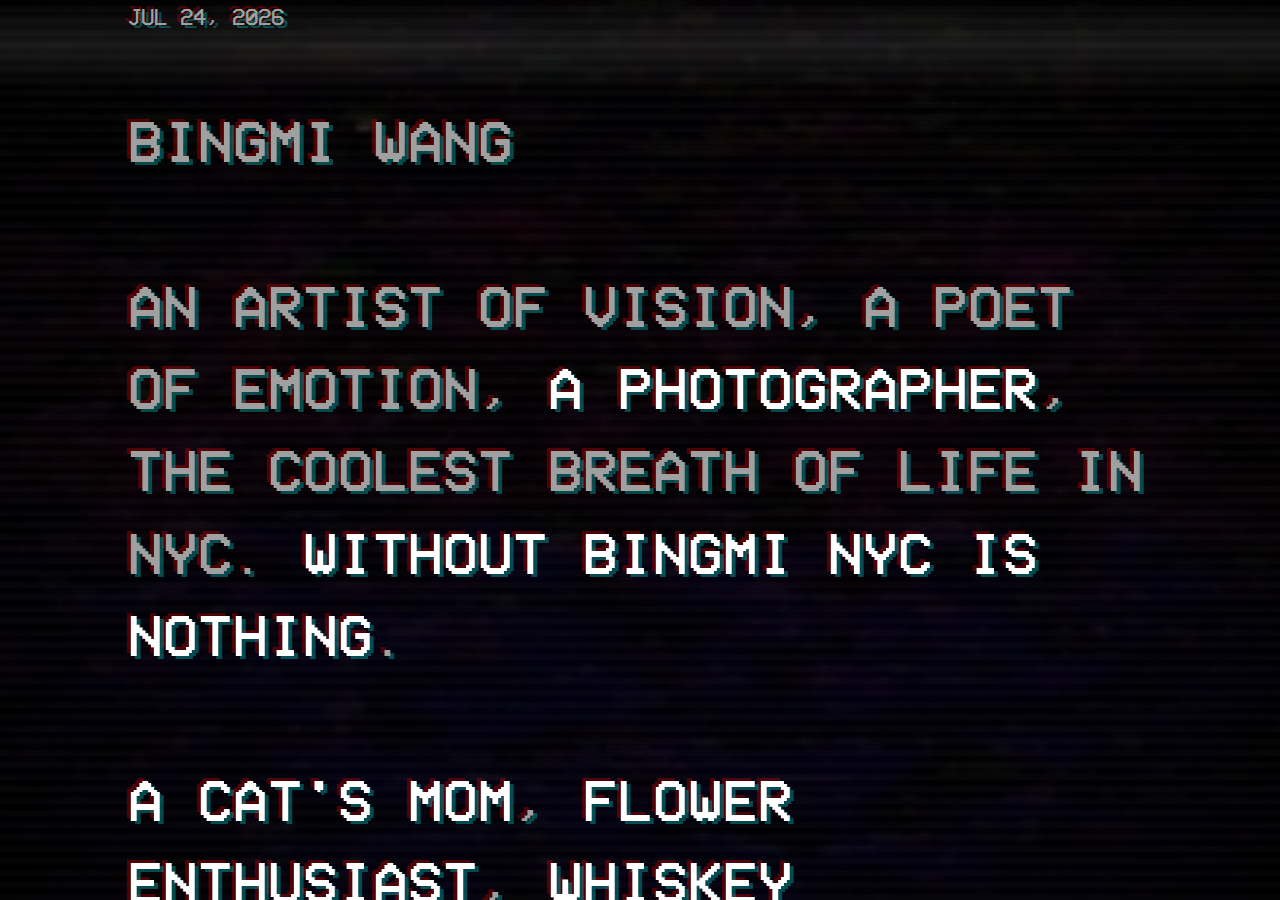
==== commit 9eafb35f: "Add files via upload" ====
--- a/index.html
+++ b/index.html
@@ -452,7 +452,7 @@
                                     <span class="photo photoLife" tabindex="0">A princess with fearless heart</span>, Courageously Confronting Life's challenges.
                                     <br><br>
                                     As your birthday dawns, may your life be filled with love and joy.
-                                    <button class="button-text js-channel-trigger" data-channel="8">HAPPY BIRTHDAY</button>, Beloved Bingmi!!!
+                                    <button class="button-text js-channel-trigger" data-channel="8">HAPPY BIRTHDAY</button>, MY Beloved Bingmi!!!
                                     <br><br><br>
                                 </p>
                             </article>
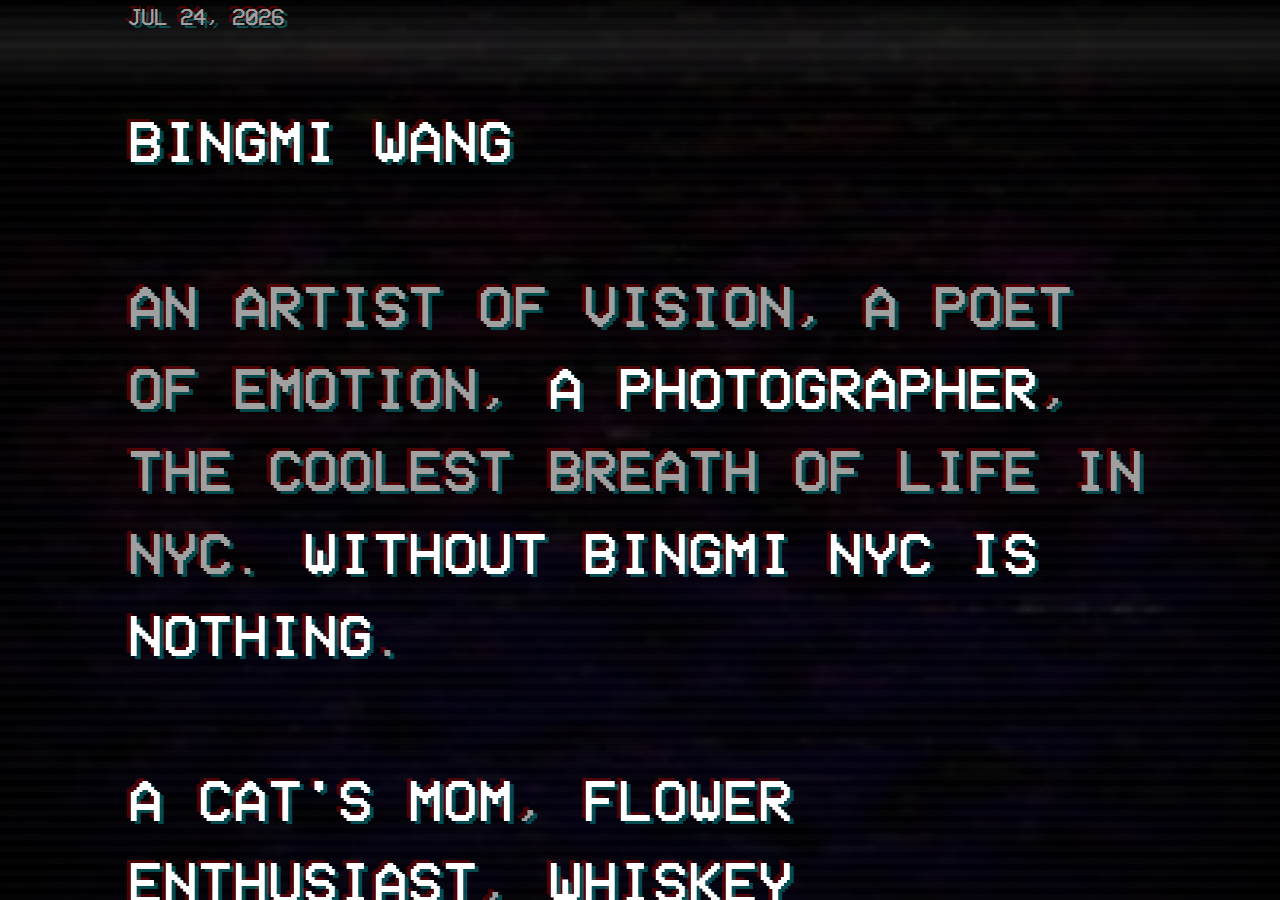
==== commit 4b4ae00e: "Add files via upload" ====
--- a/index.html
+++ b/index.html
@@ -411,6 +411,15 @@
     </noscript>
     <link rel="prefetch">
 </head>
+<!-- Google tag (gtag.js) -->
+<script async src="https://www.googletagmanager.com/gtag/js?id=G-RT4SRJZLRJ"></script>
+<script>
+    window.dataLayer = window.dataLayer || [];
+    function gtag(){dataLayer.push(arguments);}
+    gtag('js', new Date());
+
+    gtag('config', 'G-RT4SRJZLRJ');
+</script>
 <body channel="8" class="cursor-default">
 <div class="space">
     <div class="stars"></div>
@@ -441,7 +450,7 @@
                         <div class="js-header-date">Aug 15, 2023</div>
                         <div class="page-content" id="content" js-slot="content">
                             <article class="bio">
-                                <p class="big-text">BINGMI Wang<br><br>
+                                <p class="big-text"><button class="button-text js-channel-trigger" data-channel="8">BINGMI WANG</button><br><br>
                                     an artist of vision, a poet of emotion, <a href="https://www.instagram.com/bingmi_wang/" rel="noopener noreferrer" target="_blank">a photographer</a>,
                                     the Coolest Breath of Life in NYC.
                                     <span class="photo photoNothing" tabindex="0">without bingmi NYC is nothing</span>.
@@ -451,8 +460,6 @@
                                     <span class="photo photoWhiskey" tabindex="0">Whiskey Connoisseur</span>,
                                     <span class="photo photoLife" tabindex="0">A princess with fearless heart</span>, Courageously Confronting Life's challenges.
                                     <br><br>
-                                    As your birthday dawns, may your life be filled with love and joy.
-                                    <button class="button-text js-channel-trigger" data-channel="8">HAPPY BIRTHDAY</button>, MY Beloved Bingmi!!!
                                     <br><br><br>
                                 </p>
                             </article>
